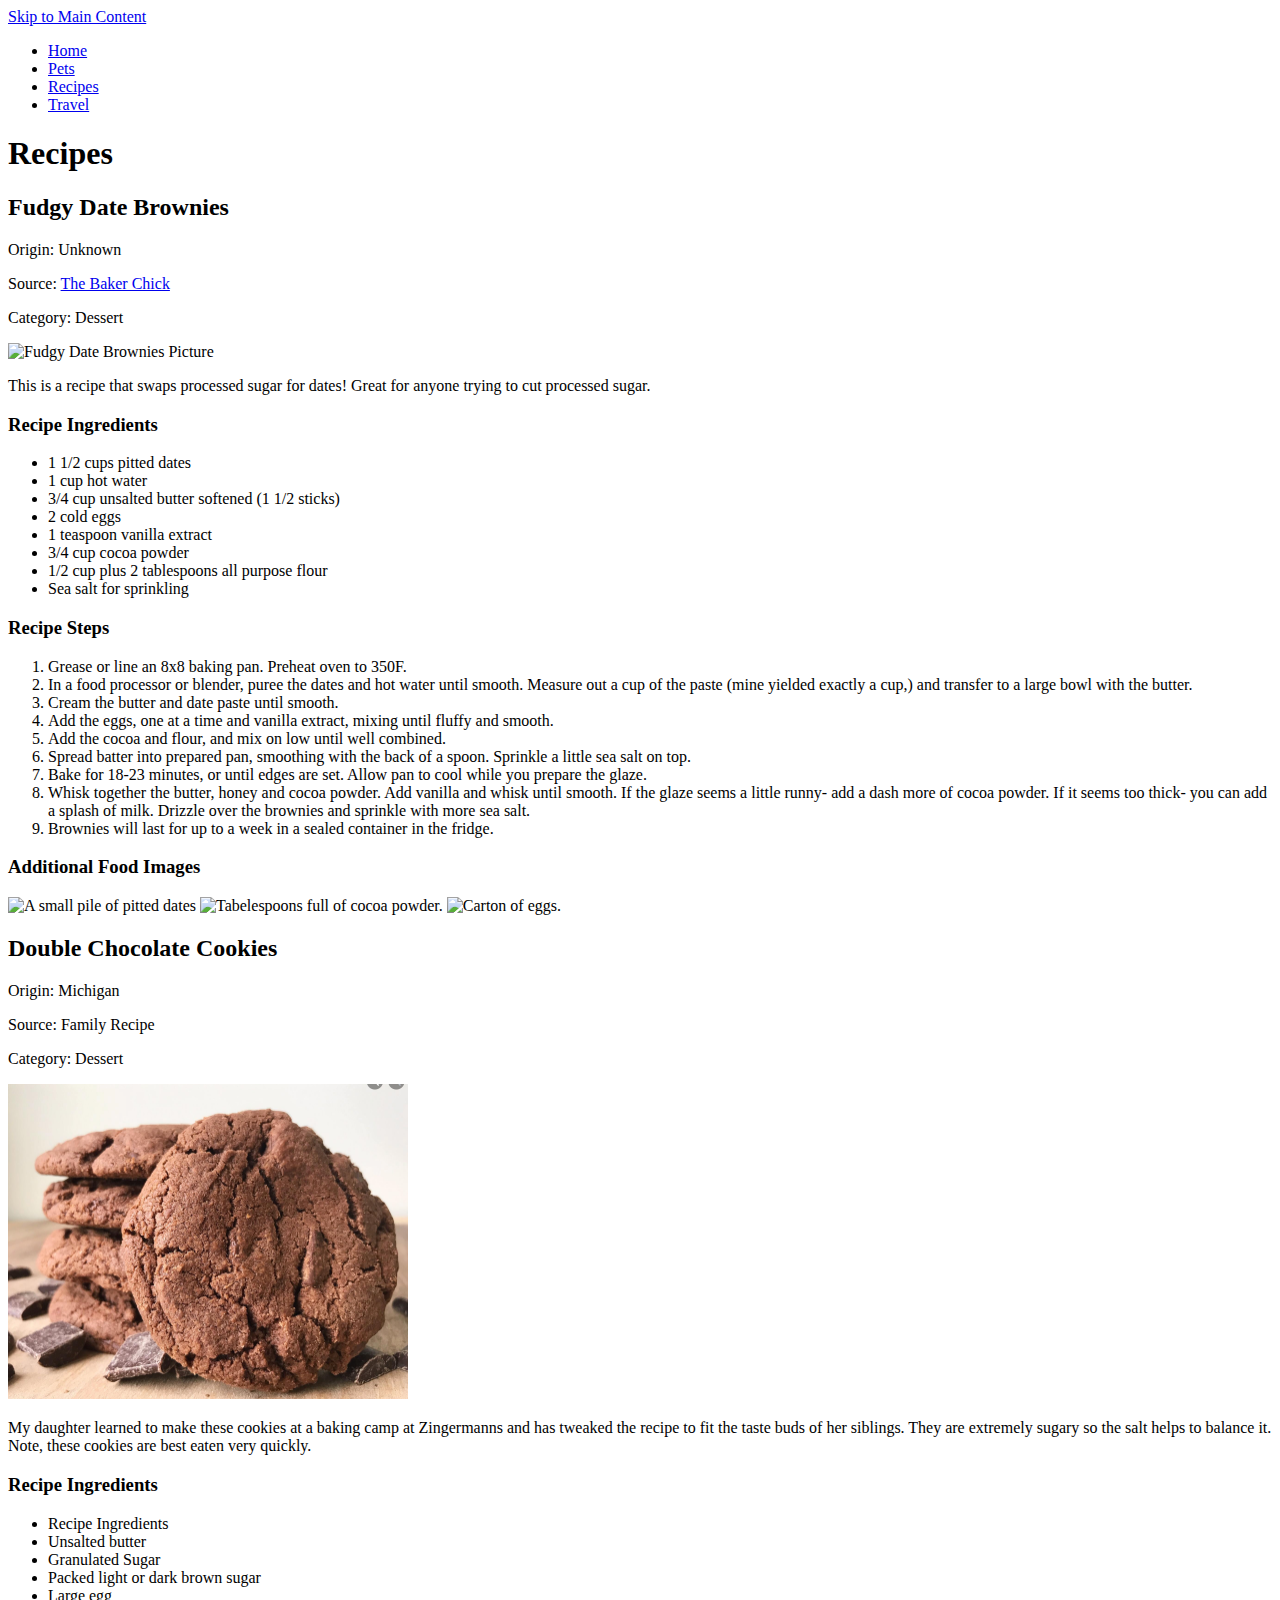
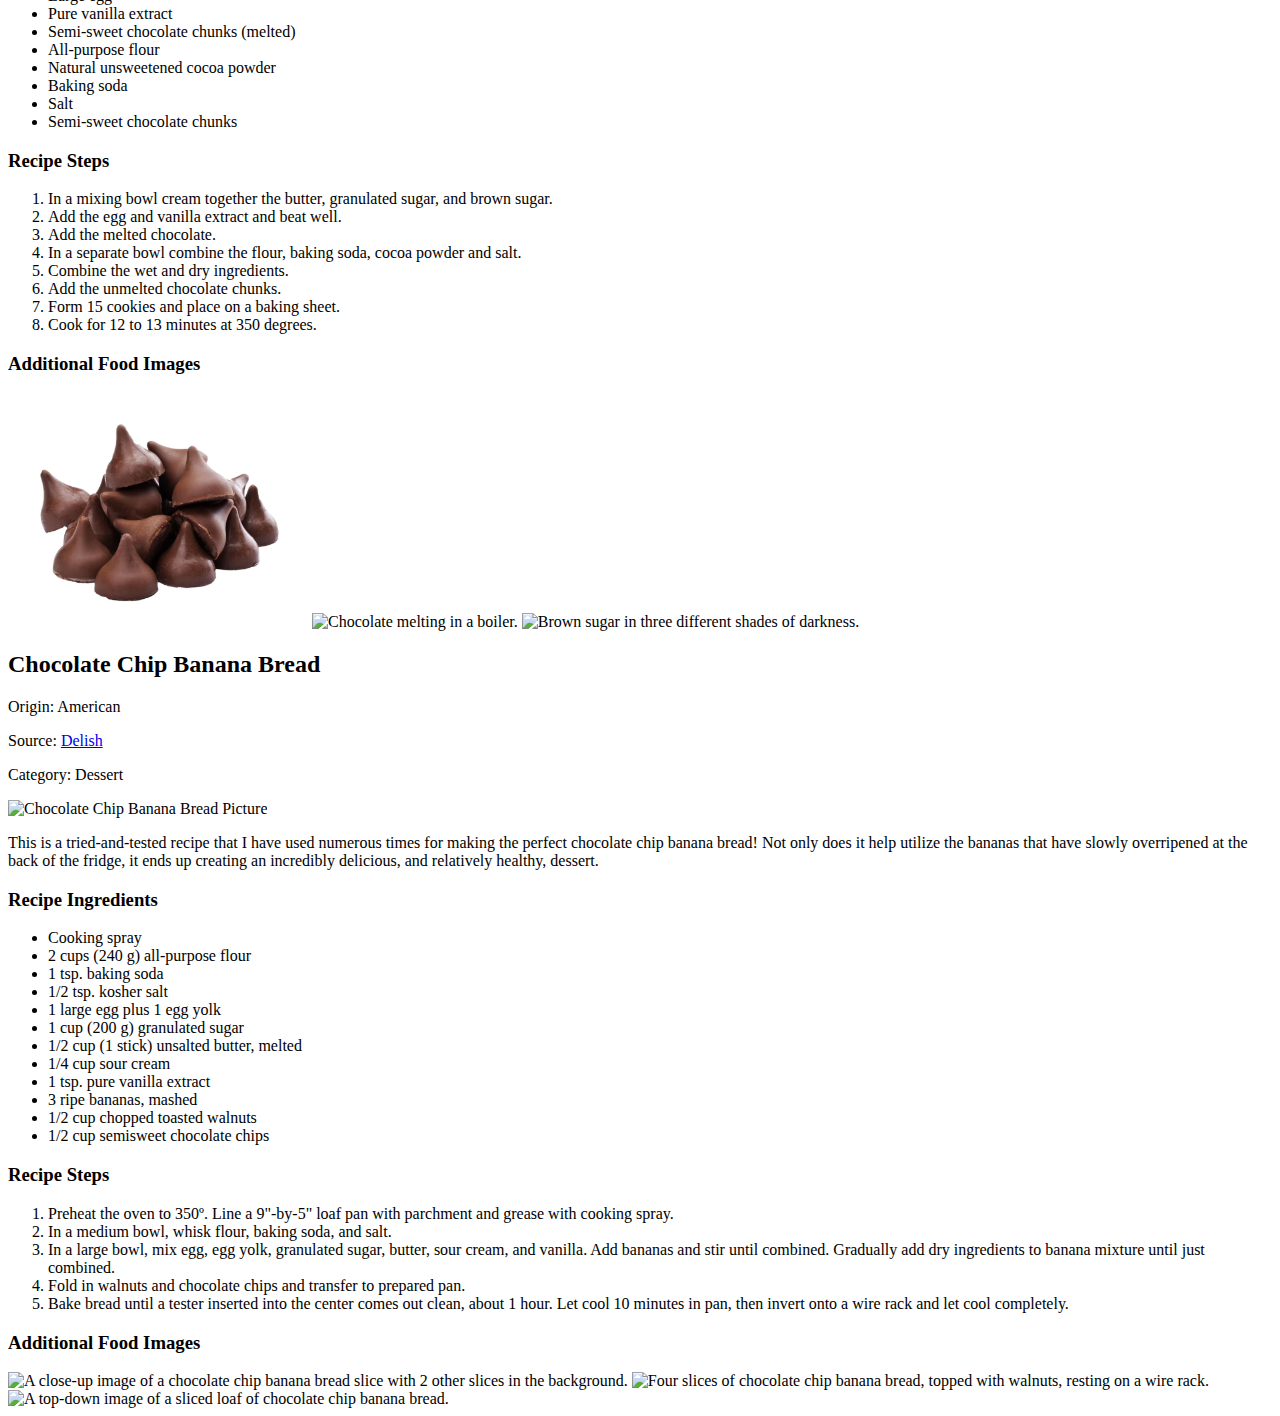
==== recipes.html @ 10879a03 "Add files via upload" ====
<!DOCTYPE html>
<html lang="en">
<head>
    <meta charset="UTF-8">
    <meta name="viewport" content="width=device-width, initial-scale=1.0">
    <!-- <link rel="stylesheet" href="css/reset.css"> -->
    <!-- <link rel="stylesheet" href="css/style.css"> -->
    <title>Recipes</title>
</head>
<body>
    <a href = "#main">Skip to Main Content</a>
    <header>
        <nav>
            <ul>
                <li><a href = "index.html">Home</a></li>
                <li><a href = "pets.html">Pets</a></li>
                <li><a href = "recipes.html">Recipes</a></li>
                <li><a href = "travel.html">Travel</a></li>
            </ul>
        </nav>
        <h1>Recipes</h1>

    </header>
    <main id="main">
        <h2>Fudgy Date Brownies</h2>
            <p>Origin: Unknown</p>
            <p>Source: <a href="https://www.thebakerchick.com/fudgy-date-brownies">The Baker Chick</a></p>
            <p>Category: Dessert</p>
                <img src="https://www.thebakerchick.com/wp-content/uploads/2017/01/DateBrownies-705x1024.jpg" width = "400" alt="Fudgy Date Brownies Picture">
                <p>This is a recipe that swaps processed sugar for dates! Great for anyone trying to cut processed sugar.</p>

            <h3>Recipe Ingredients</h3>
            <ul>
                <li>1 1/2 cups pitted dates</li>
                <li>1 cup hot water</li>
                <li>3/4 cup unsalted butter softened (1 1/2 sticks)</li>
                <li>2 cold eggs</li>
                <li>1 teaspoon vanilla extract</li>
                <li>3/4 cup cocoa powder</li>
                <li>1/2 cup plus 2 tablespoons all purpose flour</li>
                <li>Sea salt for sprinkling</li>
            </ul>
            <h3>Recipe Steps</h3>
            <ol>
                <li>Grease or line an 8x8 baking pan. Preheat oven to 350F.</li>
                <li>In a food processor or blender, puree the dates and hot water until smooth. Measure out a cup of the paste (mine yielded exactly a cup,) and transfer to a large bowl with the butter.</li>
                <li>Cream the butter and date paste until smooth.</li>
                <li>Add the eggs, one at a time and vanilla extract, mixing until fluffy and smooth.</li>
                <li>Add the cocoa and flour, and mix on low until well combined.</li>
                <li>Spread batter into prepared pan, smoothing with the back of a spoon. Sprinkle a little sea salt on top.</li>
                <li>Bake for 18-23 minutes, or until edges are set. Allow pan to cool while you prepare the glaze.</li>
                <li>Whisk together the butter, honey and cocoa powder. Add vanilla and whisk until smooth. If the glaze seems a little runny- add a dash more of cocoa powder. If it seems too thick- you can add a splash of milk. Drizzle over the brownies and sprinkle with more sea salt.</li>
                <li>Brownies will last for up to a week in a sealed container in the fridge.</li>
            </ol>
            <h3>Additional Food Images</h3>
                <img src="https://www.liveeatlearn.com/wp-content/uploads/2018/12/date-fruit-photo-vert.jpg" width = "300" alt ="A small pile of pitted dates">
                <img src ="https://arc-anglerfish-washpost-prod-washpost.s3.amazonaws.com/public/PNV2QMQFXEI6ZM6EYRRLD3OPZA.jpg" width = "300" alt = "Tabelespoons full of cocoa powder.">
                <img src ="https://hips.hearstapps.com/hmg-prod/images/eggs-in-a-carton-royalty-free-image-1689690296.jpg?crop=1.00xw:1.00xh;0,0&resize=1200:*" width = "300" alt = "Carton of eggs.">
        <br>
        <h2>Double Chocolate Cookies</h2>
            <p>Origin: Michigan</p>
            <p>Source: Family Recipe</p>
            <p>Category: Dessert</p>
                <img src="images/double_chocolate_cookies.png" width = "400" alt="Double Chocolate Cookies Picture">
                <p>My daughter learned to make these cookies at a baking camp at Zingermanns and has tweaked the recipe to fit the taste buds of her siblings.  They are extremely sugary so the salt helps to balance it.  Note, these cookies are best eaten very quickly.</p>

            <h3>Recipe Ingredients</h3>
            <ul>
                <li>Recipe Ingredients</li>
                <li>Unsalted butter</li>
                <li>Granulated Sugar</li>
                <li>Packed light or dark brown sugar</li>
                <li>Large egg</li>
                <li>Pure vanilla extract</li>
                <li>Semi-sweet chocolate chunks (melted)</li>
                <li>All-purpose flour</li>
                <li>Natural unsweetened cocoa powder</li>
                <li>Baking soda</li>
                <li>Salt</li>
                <li>Semi-sweet chocolate chunks</li>
            </ul>
            <h3>Recipe Steps</h3>
            <ol>
                <li>In a mixing bowl cream together the butter, granulated sugar, and brown sugar.</li>
                <li>Add the egg and vanilla extract and beat well.</li>
                <li>Add the melted chocolate.</li>
                <li>In a separate bowl combine the flour, baking soda, cocoa powder and salt.</li>
                <li>Combine the wet and dry ingredients.</li>
                <li>Add the unmelted chocolate chunks.</li>
                <li>Form 15 cookies and place on a baking sheet.</li>
                <li>Cook for 12 to 13 minutes at 350 degrees.</li>
            </ol>
            <h3>Additional Food Images</h3>
                <img src="images/double_chocolate_chips.png" width = "300" alt ="A small pile of chocolate chips">
                <img src ="https://images.immediate.co.uk/production/volatile/sites/30/2020/08/chocolate-d9ba778.jpg?quality=90&webp=true&resize=600,545" width = "300" alt = "Chocolate melting in a boiler.">
                <img src ="https://upload.wikimedia.org/wikipedia/commons/8/82/Brown_sugar_examples.JPG" width = "300" alt = "Brown sugar in three different shades of darkness.">
        <br>
        <h2>Chocolate Chip Banana Bread</h2>
            <p>Origin: American</p>
            <p>Source: <a href="https://www.delish.com/cooking/recipe-ideas/a43369646/chocolate-chip-banana-bread-recipe/">Delish</a></p>
            <p>Category: Dessert</p>
            <img src="images/chocolate_chip_banana_bread.jpg" width = "400" alt="Chocolate Chip Banana Bread Picture">
            <p>This is a tried-and-tested recipe that I have used numerous times for making the perfect chocolate chip banana bread! Not only does it help utilize the bananas that have slowly overripened at the back of the fridge, it ends up creating an incredibly delicious, and relatively healthy, dessert.</p>

        <h3>Recipe Ingredients</h3>
        <ul>
            <li>Cooking spray</li>
            <li>2 cups (240 g) all-purpose flour</li>
            <li>1 tsp. baking soda</li>
            <li>1/2 tsp. kosher salt</li>
            <li>1 large egg plus 1 egg yolk</li>
            <li>1 cup (200 g) granulated sugar</li>
            <li>1/2 cup (1 stick) unsalted butter, melted</li>
            <li>1/4 cup sour cream</li>
            <li>1 tsp. pure vanilla extract</li>
            <li>3 ripe bananas, mashed</li>
            <li>1/2 cup chopped toasted walnuts</li>
            <li>1/2 cup semisweet chocolate chips</li>
        </ul>
        <h3>Recipe Steps</h3>
        <ol>
            <li>Preheat the oven to 350º. Line a 9"-by-5" loaf pan with parchment and grease with cooking spray.</li>
            <li>In a medium bowl, whisk flour, baking soda, and salt.</li>
            <li>In a large bowl, mix egg, egg yolk, granulated sugar, butter, sour cream, and vanilla. Add bananas and stir until combined. Gradually add dry ingredients to banana mixture until just combined.</li>
            <li>Fold in walnuts and chocolate chips and transfer to prepared pan.</li>
            <li>Bake bread until a tester inserted into the center comes out clean, about 1 hour. Let cool 10 minutes in pan, then invert onto a wire rack and let cool completely.</li>
        </ol>
        <h3>Additional Food Images</h3>
            <img src="https://www.thegeneticchef.com/wp-content/uploads/2022/07/Chocolate-Walnut-Banana-Bread-1.jpg" width = "300" alt ="A close-up image of a chocolate chip banana bread slice with 2 other slices in the background.">
            <img src ="https://braziliankitchenabroad.com/wp-content/uploads/2022/04/Chocolate-Chip-Banana-Bread-with-Walnuts-5.jpg" width = "300" alt = "Four slices of chocolate chip banana bread, topped with walnuts, resting on a wire rack.">
            <img src ="https://somethingnutritiousblog.com/wp-content/uploads/2019/04/fullsizeoutput_161-1617x2048.jpeg" width = "300" alt = "A top-down image of a sliced loaf of chocolate chip banana bread.">
    </main>
</body>
</html>
---- css/style.css ----
body{
    margin-left: 50px;
    margin-right: 50px;
    font-family: Georgia, 'Times New Roman', Times, serif;
}

a:link{
    color: rgb(41, 41, 124);
    text-decoration: underline;
}

h1{
    font-family: Arial, Helvetica, sans-serif;
    font-weight: 700;
    font-size: 30px;
    text-align: center;
}

h2{
    font-family: Arial, Helvetica, sans-serif;
    background-color: rgb(230, 230, 230);
    font-weight: 700;
    font-size: 23px;
    margin-top: 15px;
    margin-bottom: 4px;
    padding: 5px 5px;
    border-bottom: solid 1px black;
}

h3{
    font-family: Arial, Helvetica, sans-serif;
    font-weight: 700;
    font-size: 18px;
    margin-top: 15px;
    margin-bottom: 4px;
    padding: 5px 5px;
    border-bottom: solid 1px black;
}

h4{
    font-family: Arial, Helvetica, sans-serif;
    font-weight: 700;
    font-size: 14px;
}

p{
    line-height: 150%;
}
ul{
    margin-bottom: 8px;
}

.header{
    display: inline;
    margin-left: 30px;
}

img{
    border: solid 5px black;
    border-radius: 30px;
    padding: 10px;
    margin: 20px;
}


footer{
    margin-top: 40px;
    border-top: solid 2px black;
}
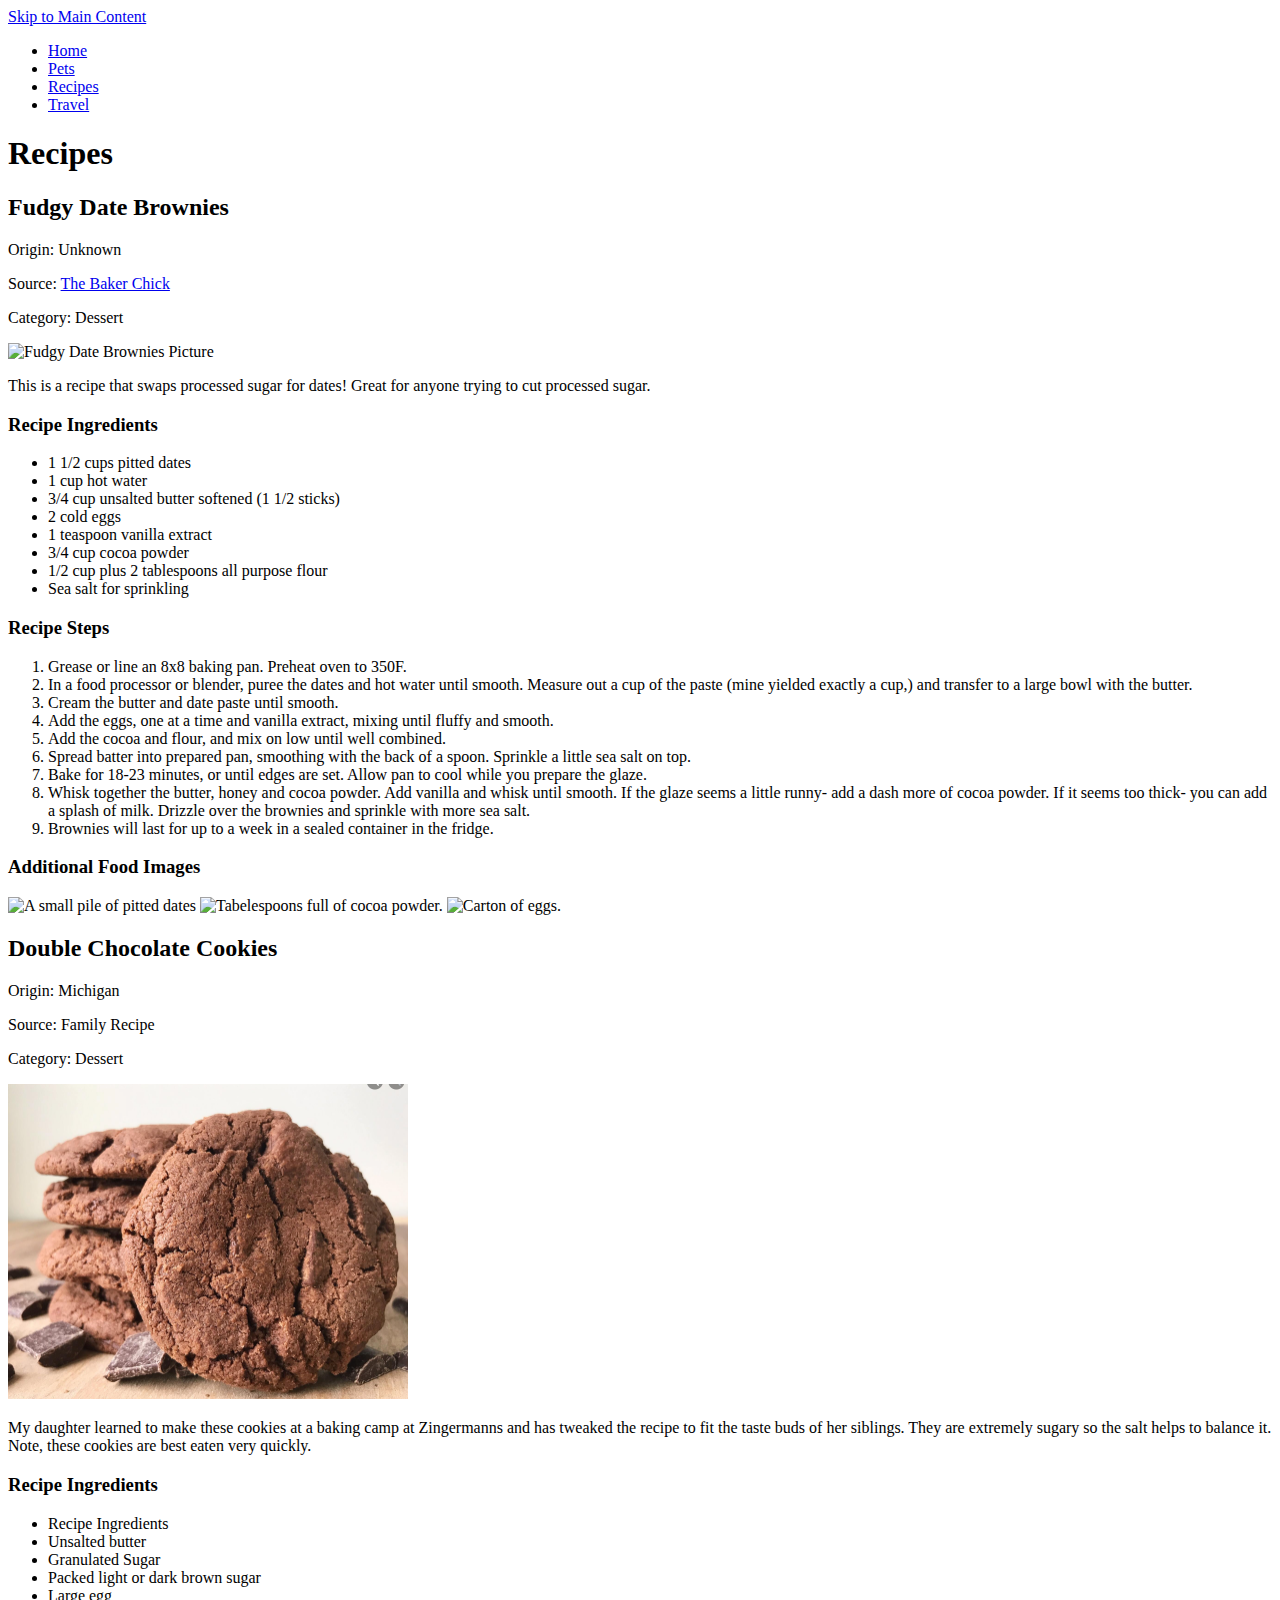
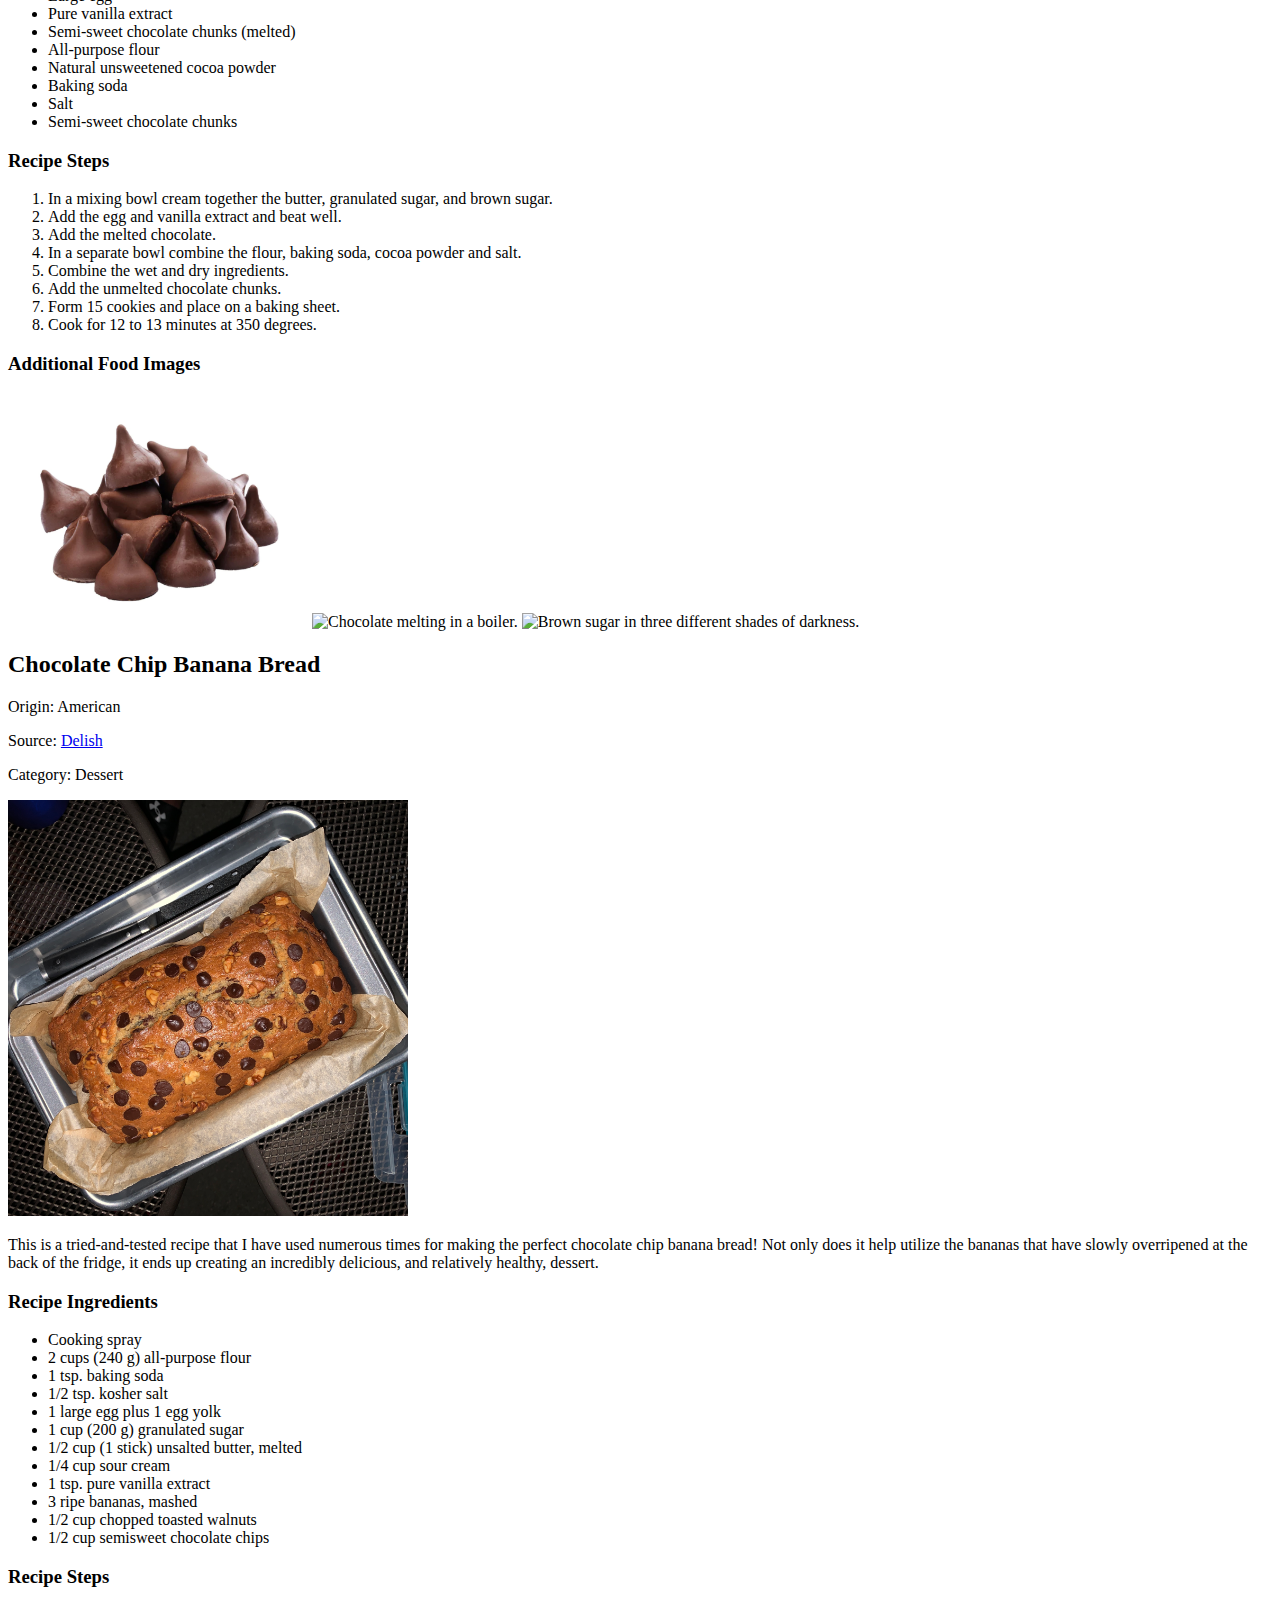
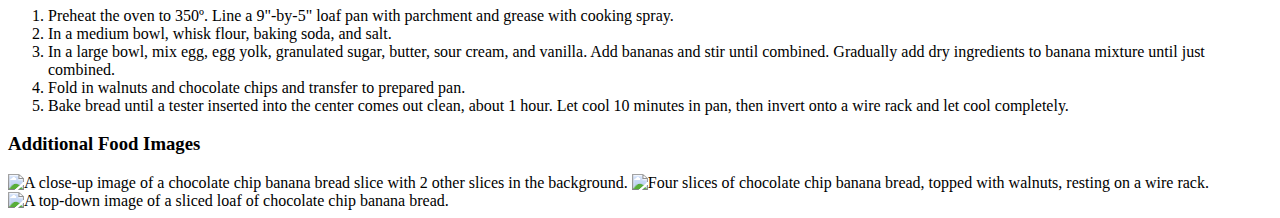
==== commit 4a6fe230: "Update recipes.html" ====
--- a/recipes.html
+++ b/recipes.html
@@ -99,7 +99,7 @@
             <p>Origin: American</p>
             <p>Source: <a href="https://www.delish.com/cooking/recipe-ideas/a43369646/chocolate-chip-banana-bread-recipe/">Delish</a></p>
             <p>Category: Dessert</p>
-            <img src="images/chocolate_chip_banana_bread.jpg" width = "400" alt="Chocolate Chip Banana Bread Picture">
+            <img src="images/chocolate_chip_banana_bread.JPG" width = "400" alt="Chocolate Chip Banana Bread Picture">
             <p>This is a tried-and-tested recipe that I have used numerous times for making the perfect chocolate chip banana bread! Not only does it help utilize the bananas that have slowly overripened at the back of the fridge, it ends up creating an incredibly delicious, and relatively healthy, dessert.</p>
 
         <h3>Recipe Ingredients</h3>
@@ -131,4 +131,4 @@
             <img src ="https://somethingnutritiousblog.com/wp-content/uploads/2019/04/fullsizeoutput_161-1617x2048.jpeg" width = "300" alt = "A top-down image of a sliced loaf of chocolate chip banana bread.">
     </main>
 </body>
-</html>+</html>
